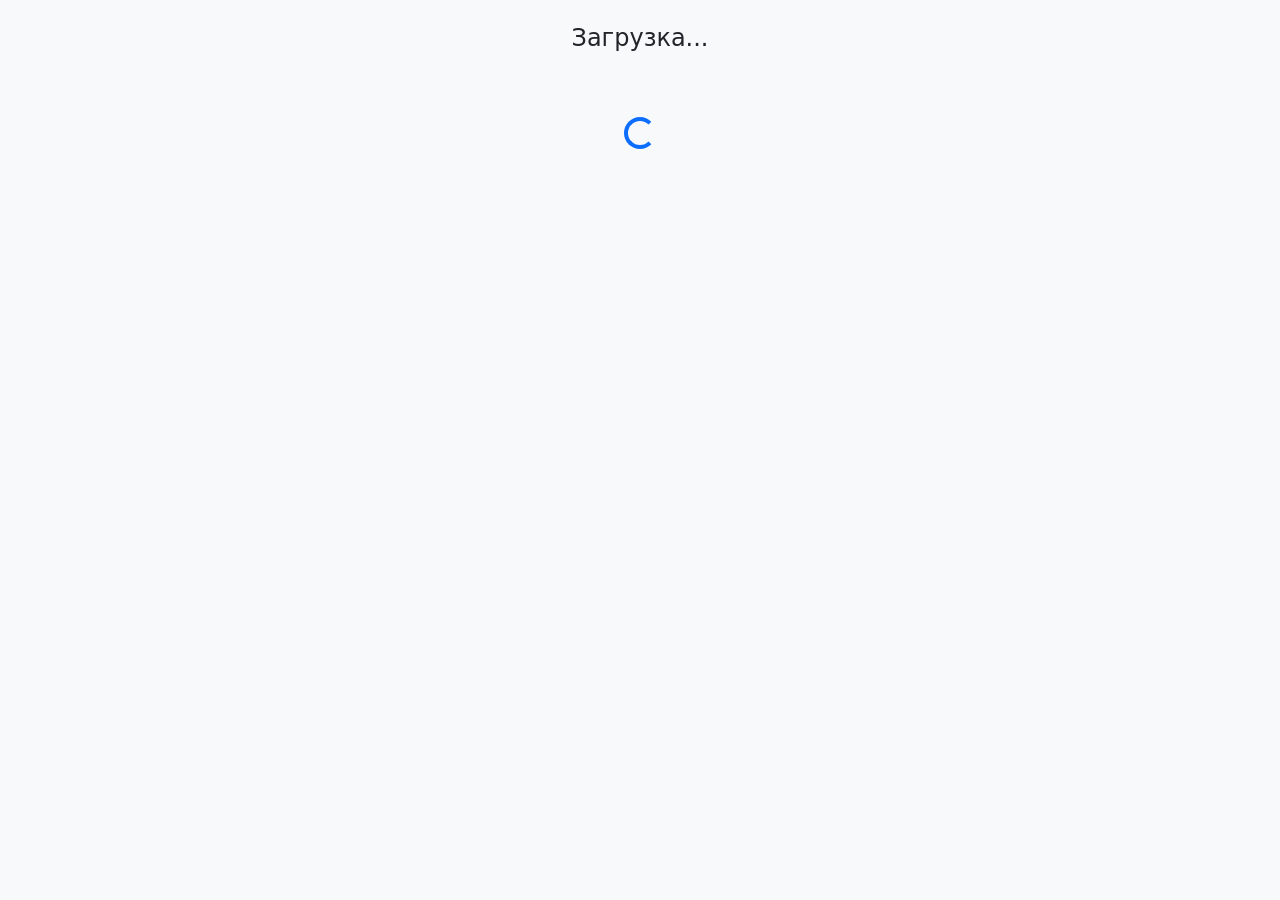
==== index.html @ 07be21ad "web" ====
<!DOCTYPE html>
<html lang="ru">
<head>
    <meta charset="UTF-8">
    <meta name="viewport" content="width=device-width, initial-scale=1.0">
    <title>Запись на матч</title>
    <link href="https://cdn.jsdelivr.net/npm/bootstrap@5.3.0/dist/css/bootstrap.min.css" rel="stylesheet">
    <script src="https://telegram.org/js/telegram-web-app.js"></script>
</head>
<body class="bg-light">
    <div class="container py-4">
        <h4 id="groupTitle" class="text-center mb-3">Загрузка...</h4>
        
        <div id="loading" class="text-center py-5">
            <div class="spinner-border text-primary" role="status"></div>
        </div>

        <div id="appContent" style="display: none;">
            <div class="card shadow-sm mb-3">
                <div class="card-body text-center">
                    <h5 id="statusText" class="card-title mb-3"></h5>
                    <div id="actionContainer"></div>
                </div>
            </div>

            <div class="card shadow-sm mb-3">
                <div class="card-body">
                    <h6 class="card-subtitle mb-2 text-muted">Основной состав (<span id="playersCount">0</span>/<span id="maxPlayers">0</span>)</h6>
                    <ul id="playersList" class="list-group list-group-flush mb-3"></ul>
                    
                    <h6 class="card-subtitle mb-2 text-muted">Резерв</h6>
                    <ul id="reserveList" class="list-group list-group-flush"></ul>
                </div>
            </div>
        </div>
    </div>

    <script>
        const tg = window.Telegram.WebApp;
        tg.expand();

        const urlParams = new URLSearchParams(window.location.search);
        const chatId = urlParams.get('chat_id');
        const user = tg.initDataUnsafe?.user;
        const backendUrl = "https://squadgamesignups.onrender.com";

        if (!user || !chatId) {
            document.body.innerHTML = "<div class='container p-4 text-center text-danger'>Ошибка доступа. Откройте приложение из чата.</div>";
        } else {
            loadData();
        }

        function loadData() {
            fetch(`${backendUrl}/api/match?chat_id=${chatId}&user_id=${user.id}`)
                .then(res => res.json())
                .then(data => {
                    document.getElementById('loading').style.display = 'none';
                    document.getElementById('appContent').style.display = 'block';
                    
                    document.getElementById('groupTitle').innerText = data.group_title;
                    document.getElementById('playersCount').innerText = data.players_count;
                    document.getElementById('maxPlayers').innerText = data.max_players;

                    document.getElementById('playersList').innerHTML = data.players.map((p, idx) => 
                        `<li class="list-group-item d-flex justify-content-between align-items-center">${idx + 1}. ${p.name} ${p.paid ? '🟩' : '🟧'}</li>`
                    ).join('') || '<li class="list-group-item text-muted">Пусто</li>';

                    document.getElementById('reserveList').innerHTML = data.reserve.map((r, idx) => 
                        `<li class="list-group-item">${idx + 1}. ${r.name}</li>`
                    ).join('') || '<li class="list-group-item text-muted">Пусто</li>';

                    const actionContainer = document.getElementById('actionContainer');
                    const statusText = document.getElementById('statusText');

                    if (data.user_status === 'player') {
                        statusText.innerText = data.is_paid ? "Вы в основе (Оплачено 🟩)" : "Вы в основе (Не оплачено 🟧)";
                        actionContainer.innerHTML = `<button class="btn btn-danger w-100" onclick="confirmCancel()">Отписаться от матча</button>`;
                    } else if (data.user_status === 'reserve') {
                        statusText.innerText = "Вы находитесь в резерве.";
                        actionContainer.innerHTML = `<button class="btn btn-warning w-100" onclick="sendAction('cancel')">Выйти из резерва</button>`;
                    } else {
                        statusText.innerText = "Вы не записаны.";
                        actionContainer.innerHTML = `<button class="btn btn-success w-100" onclick="sendAction('signup')">Записаться</button>`;
                    }
                });
        }

        function confirmCancel() {
            tg.showConfirm("Вы уверены, что хотите отписаться? Ваше место может занять другой человек.", (confirmed) => {
                if (confirmed) sendAction('cancel');
            });
        }

        function sendAction(action) {
            fetch(`${backendUrl}/api/action`, {
                method: 'POST',
                headers: { 'Content-Type': 'application/json' },
                body: JSON.stringify({
                    chat_id: chatId,
                    user_id: user.id,
                    full_name: user.first_name + (user.last_name ? ' ' + user.last_name : ''),
                    username: user.username,
                    action: action
                })
            }).then(res => res.json()).then(data => {
                if (data.status === 'ok') loadData();
            });
        }
    </script>
</body>
</html>
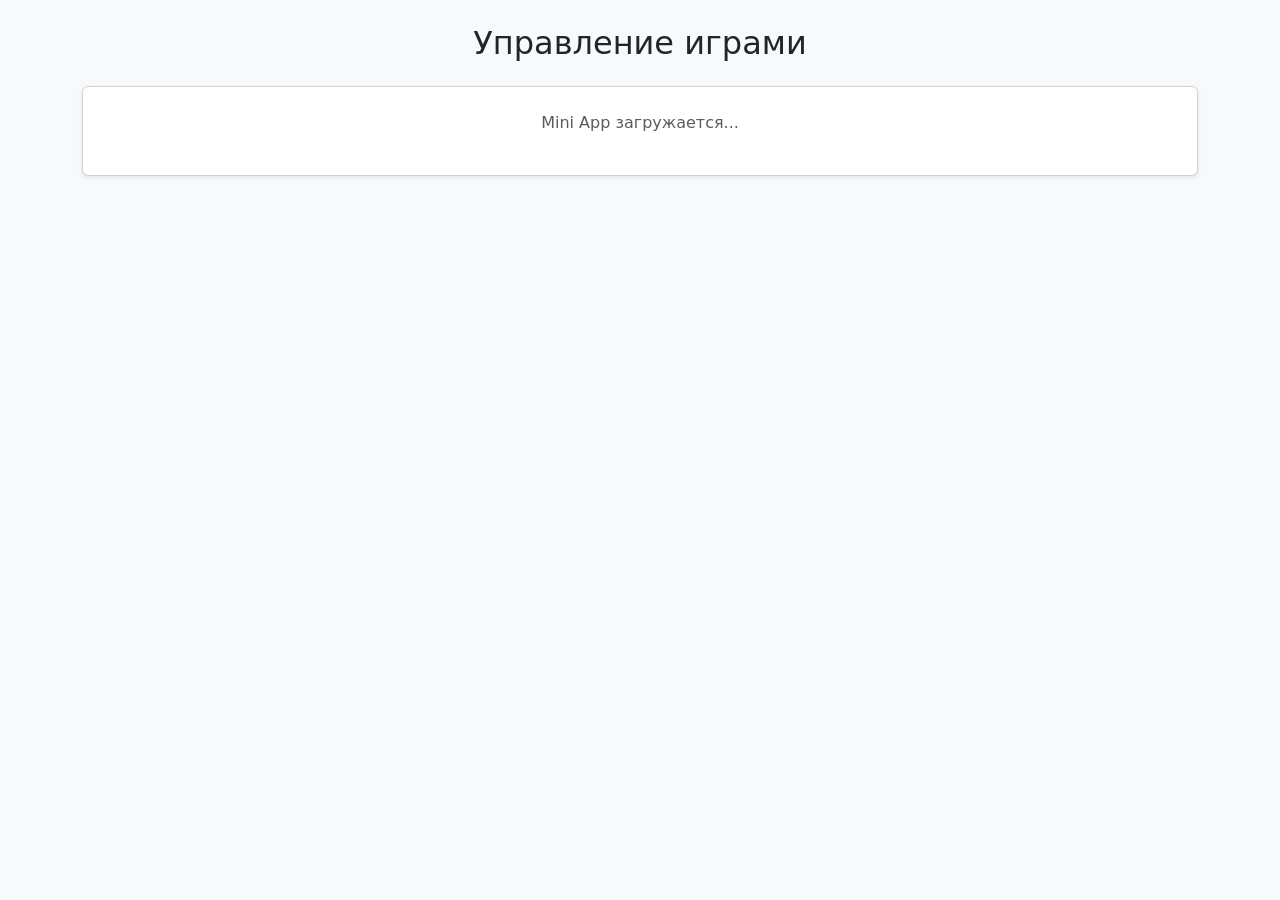
==== commit e4367209: "new" ====
--- a/index.html
+++ b/index.html
@@ -3,109 +3,27 @@
 <head>
     <meta charset="UTF-8">
     <meta name="viewport" content="width=device-width, initial-scale=1.0">
-    <title>Запись на матч</title>
+    <title>Squad Game Signups</title>
+    <!-- Подключаем Telegram Web App JS -->
+    <script src="https://telegram.org/js/telegram-web-app.js"></script>
+    <!-- Подключаем Bootstrap для быстрого и красивого дизайна -->
     <link href="https://cdn.jsdelivr.net/npm/bootstrap@5.3.0/dist/css/bootstrap.min.css" rel="stylesheet">
-    <script src="https://telegram.org/js/telegram-web-app.js"></script>
 </head>
 <body class="bg-light">
-    <div class="container py-4">
-        <h4 id="groupTitle" class="text-center mb-3">Загрузка...</h4>
-        
-        <div id="loading" class="text-center py-5">
-            <div class="spinner-border text-primary" role="status"></div>
-        </div>
-
-        <div id="appContent" style="display: none;">
-            <div class="card shadow-sm mb-3">
-                <div class="card-body text-center">
-                    <h5 id="statusText" class="card-title mb-3"></h5>
-                    <div id="actionContainer"></div>
-                </div>
-            </div>
-
-            <div class="card shadow-sm mb-3">
-                <div class="card-body">
-                    <h6 class="card-subtitle mb-2 text-muted">Основной состав (<span id="playersCount">0</span>/<span id="maxPlayers">0</span>)</h6>
-                    <ul id="playersList" class="list-group list-group-flush mb-3"></ul>
-                    
-                    <h6 class="card-subtitle mb-2 text-muted">Резерв</h6>
-                    <ul id="reserveList" class="list-group list-group-flush"></ul>
-                </div>
-            </div>
+    <div class="container mt-4">
+        <h2 class="text-center mb-4">Управление играми</h2>
+        <div id="app" class="card p-4 shadow-sm">
+            <p class="text-center text-muted">Mini App загружается...</p>
         </div>
     </div>
 
     <script>
+        // Инициализация Telegram Web App
         const tg = window.Telegram.WebApp;
-        tg.expand();
+        tg.expand(); // Растягиваем на весь экран
 
-        const urlParams = new URLSearchParams(window.location.search);
-        const chatId = urlParams.get('chat_id');
-        const user = tg.initDataUnsafe?.user;
-        const backendUrl = "https://squadgamesignups.onrender.com";
-
-        if (!user || !chatId) {
-            document.body.innerHTML = "<div class='container p-4 text-center text-danger'>Ошибка доступа. Откройте приложение из чата.</div>";
-        } else {
-            loadData();
-        }
-
-        function loadData() {
-            fetch(`${backendUrl}/api/match?chat_id=${chatId}&user_id=${user.id}`)
-                .then(res => res.json())
-                .then(data => {
-                    document.getElementById('loading').style.display = 'none';
-                    document.getElementById('appContent').style.display = 'block';
-                    
-                    document.getElementById('groupTitle').innerText = data.group_title;
-                    document.getElementById('playersCount').innerText = data.players_count;
-                    document.getElementById('maxPlayers').innerText = data.max_players;
-
-                    document.getElementById('playersList').innerHTML = data.players.map((p, idx) => 
-                        `<li class="list-group-item d-flex justify-content-between align-items-center">${idx + 1}. ${p.name} ${p.paid ? '🟩' : '🟧'}</li>`
-                    ).join('') || '<li class="list-group-item text-muted">Пусто</li>';
-
-                    document.getElementById('reserveList').innerHTML = data.reserve.map((r, idx) => 
-                        `<li class="list-group-item">${idx + 1}. ${r.name}</li>`
-                    ).join('') || '<li class="list-group-item text-muted">Пусто</li>';
-
-                    const actionContainer = document.getElementById('actionContainer');
-                    const statusText = document.getElementById('statusText');
-
-                    if (data.user_status === 'player') {
-                        statusText.innerText = data.is_paid ? "Вы в основе (Оплачено 🟩)" : "Вы в основе (Не оплачено 🟧)";
-                        actionContainer.innerHTML = `<button class="btn btn-danger w-100" onclick="confirmCancel()">Отписаться от матча</button>`;
-                    } else if (data.user_status === 'reserve') {
-                        statusText.innerText = "Вы находитесь в резерве.";
-                        actionContainer.innerHTML = `<button class="btn btn-warning w-100" onclick="sendAction('cancel')">Выйти из резерва</button>`;
-                    } else {
-                        statusText.innerText = "Вы не записаны.";
-                        actionContainer.innerHTML = `<button class="btn btn-success w-100" onclick="sendAction('signup')">Записаться</button>`;
-                    }
-                });
-        }
-
-        function confirmCancel() {
-            tg.showConfirm("Вы уверены, что хотите отписаться? Ваше место может занять другой человек.", (confirmed) => {
-                if (confirmed) sendAction('cancel');
-            });
-        }
-
-        function sendAction(action) {
-            fetch(`${backendUrl}/api/action`, {
-                method: 'POST',
-                headers: { 'Content-Type': 'application/json' },
-                body: JSON.stringify({
-                    chat_id: chatId,
-                    user_id: user.id,
-                    full_name: user.first_name + (user.last_name ? ' ' + user.last_name : ''),
-                    username: user.username,
-                    action: action
-                })
-            }).then(res => res.json()).then(data => {
-                if (data.status === 'ok') loadData();
-            });
-        }
+        // Пример получения данных пользователя
+        console.log("User:", tg.initDataUnsafe?.user);
     </script>
 </body>
 </html>
